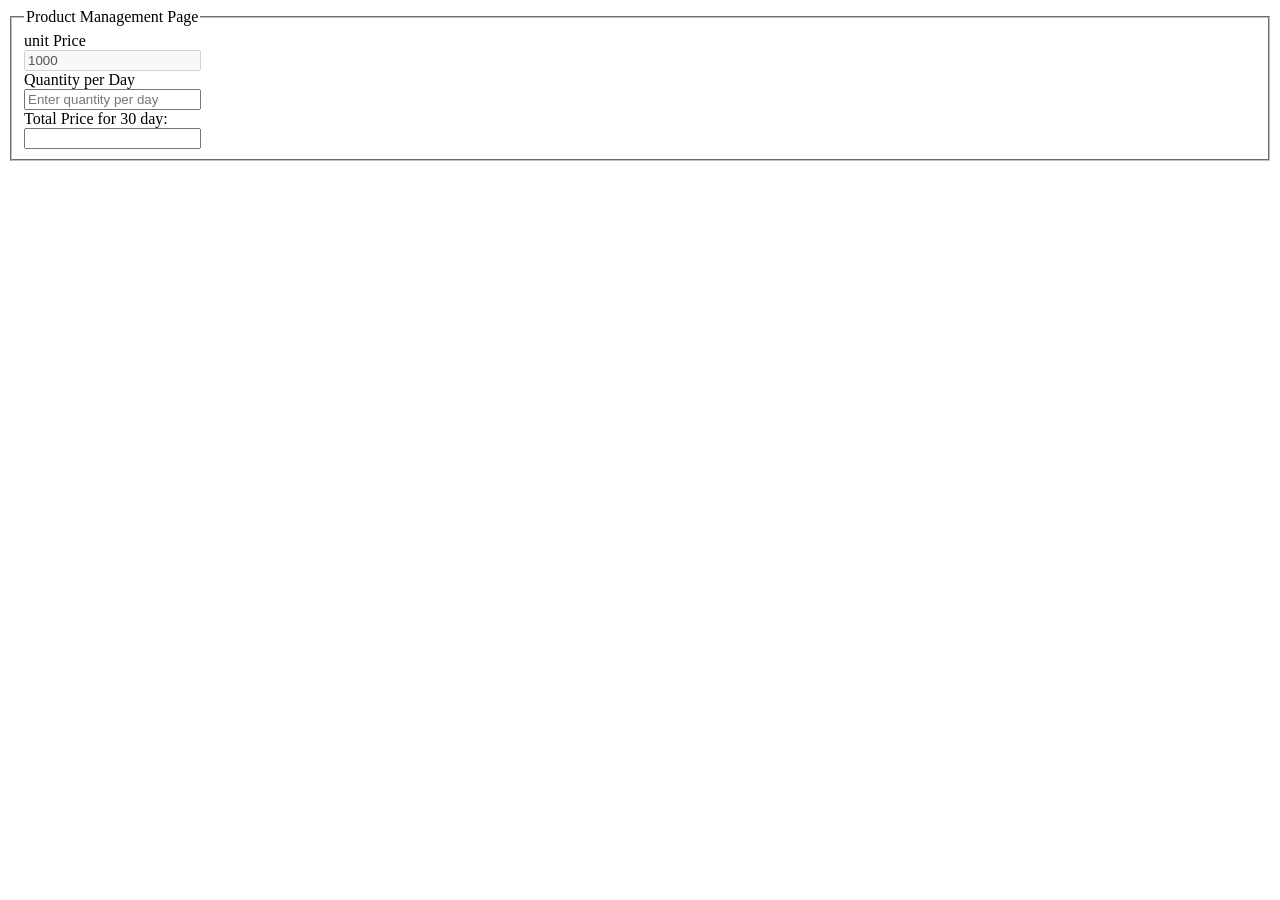
==== Lab_Performance/Page/Page.html @ e3f4b3da "Added HTML Code" ====
<!DOCTYPE html>

<head>
    <link rel="stylesheet" href="/home/shihab/Documents/Programming/Web Teach/WTechSpring_25-26/Lab_Performance/Design/Style.css">
    <title>Product Management Page</title>
</head>

<body>
    <fieldset>
        <legend>Product Management Page</legend>
        <label for="unitPrice"> unit Price</label>
        <br>
        <input type="number" id="unitPrice" value="1000" disabled>
        <br>
        <label for="quantity">Quantity per Day</label>
        <br>
        <input type="number" id="quantity" placeholder="Enter quantity per day">
        <br>
        <label>Total Price for 30 day: </label>
        <br>
        <input type="text" id="totalPrice" readonly>
    </fieldset>
</body>
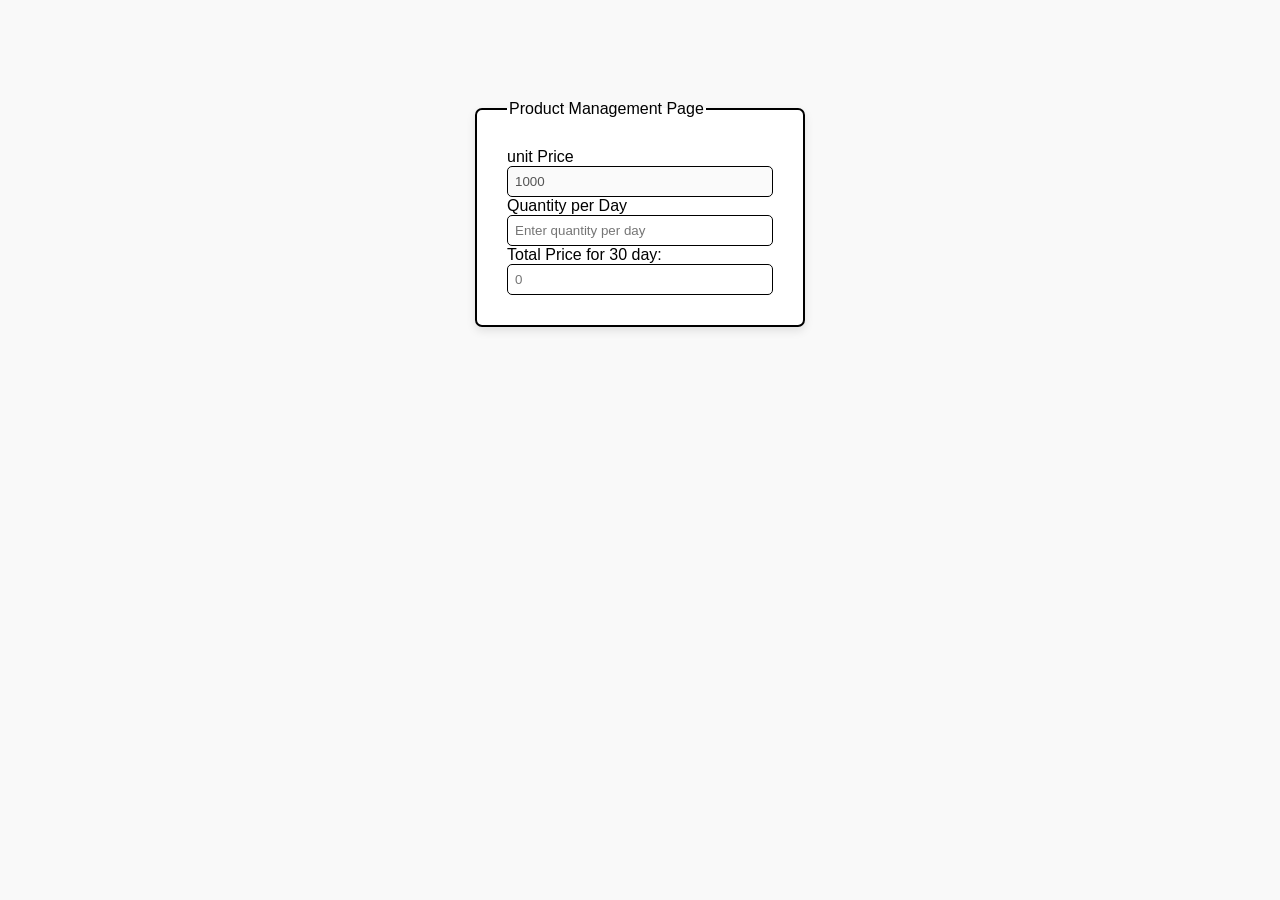
==== commit e8027bea: "Added style" ====
--- a/Lab_Performance/Page/Page.html
+++ b/Lab_Performance/Page/Page.html
@@ -1,7 +1,7 @@
 <!DOCTYPE html>
 
 <head>
-    <link rel="stylesheet" href="/home/shihab/Documents/Programming/Web Teach/WTechSpring_25-26/Lab_Performance/Design/Style.css">
+    <link rel="stylesheet" href="../Design/Style.css">
     <title>Product Management Page</title>
 </head>
 
@@ -18,6 +18,6 @@
         <br>
         <label>Total Price for 30 day: </label>
         <br>
-        <input type="text" id="totalPrice" readonly>
+        <input type="text" id="totalPrice" placeholder="0" readonly>
     </fieldset>
 </body>
--- a/Lab_Performance/Design/Style.css
+++ b/Lab_Performance/Design/Style.css
@@ -0,0 +1,27 @@
+body {
+    font-family: Arial, Helvetica, sans-serif;
+    background-color: #f9f9f9;
+}
+
+fieldset {
+    background-color: white;
+    border: 2px solid black;
+    width: 250px;
+    align-items: center;
+    margin: auto;
+    margin-top: 100px;
+    border-radius: 7px;
+    padding: 30px;
+    box-shadow: 0 4px 10px rgba(0, 0, 0, 0.1);
+}
+
+lagent {
+    font-weight: bold;
+}
+
+input {
+    width: 250px;
+    border: 1px solid black;
+    border-radius: 5px;
+    padding: 7px;
+}
